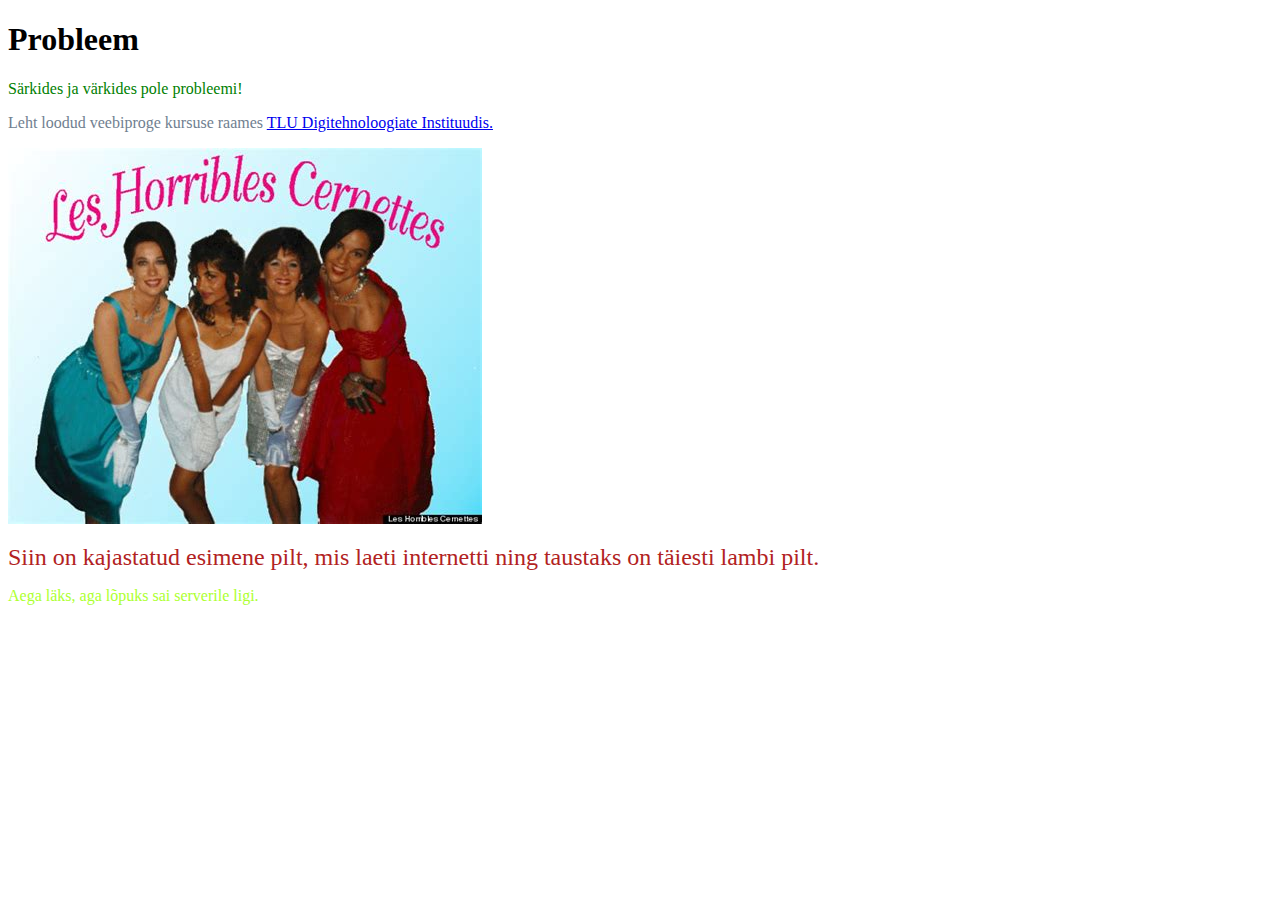
==== veeb/index.html @ 7f83447d "esimesed asjad" ====
<!DOCTYPE html><!--browseri jaoks, et kiirelt saaks aru, millega  on tehu-->
<html lang="et"><!--vajalik nt search enginile, et n'idata mis riigi lehega nt tegu-->
<head>
    <meta charset="utf-8">
    <title>Janar ehitab lehte</title>
    <style>
         body {
             background-image: url('http://getwallpapers.com/wallpaper/full/e/6/d/556778.jpg');
             background-repeat: no-repeat;
             background-size: auto;
         }
    </style> 
</head>
<body>
    <h1>Probleem</h1>
    <p style="color:green">Särkides ja värkides pole probleemi!</p>
    <p style="color:slategray">Leht loodud veebiproge kursuse raames <a href="https://www.tlu.ee/dt">TLU Digitehnoloogiate Instituudis.</a></p>
    <img src="les.jpg">
    <p style="color:firebrick"><font size="5">Siin on kajastatud esimene pilt, mis laeti internetti ning taustaks on täiesti lambi pilt.</font></p>
    <p style="color:greenyellow">Aega läks, aga lõpuks sai serverile ligi.</p>
</body>
</html>
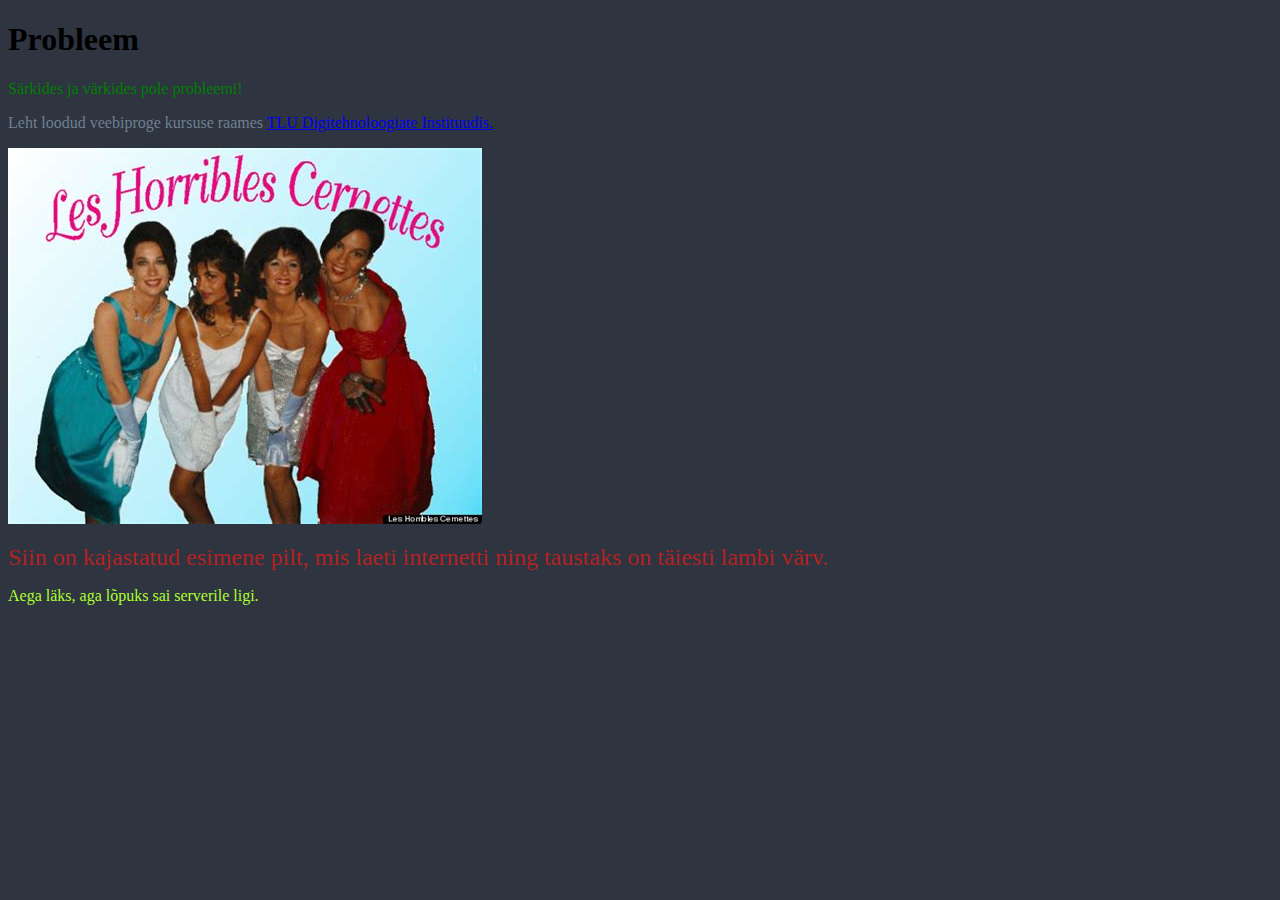
==== commit 8f9d00e1: "parandus" ====
--- a/veeb/index.html
+++ b/veeb/index.html
@@ -5,7 +5,7 @@
     <title>Janar ehitab lehte</title>
     <style>
          body {
-             background-image: url('http://getwallpapers.com/wallpaper/full/e/6/d/556778.jpg');
+             background-color: #2e3440;
              background-repeat: no-repeat;
              background-size: auto;
          }
@@ -16,7 +16,7 @@
     <p style="color:green">Särkides ja värkides pole probleemi!</p>
     <p style="color:slategray">Leht loodud veebiproge kursuse raames <a href="https://www.tlu.ee/dt">TLU Digitehnoloogiate Instituudis.</a></p>
     <img src="les.jpg">
-    <p style="color:firebrick"><font size="5">Siin on kajastatud esimene pilt, mis laeti internetti ning taustaks on täiesti lambi pilt.</font></p>
+    <p style="color:firebrick"><font size="5">Siin on kajastatud esimene pilt, mis laeti internetti ning taustaks on täiesti lambi värv.</font></p>
     <p style="color:greenyellow">Aega läks, aga lõpuks sai serverile ligi.</p>
 </body>
 </html>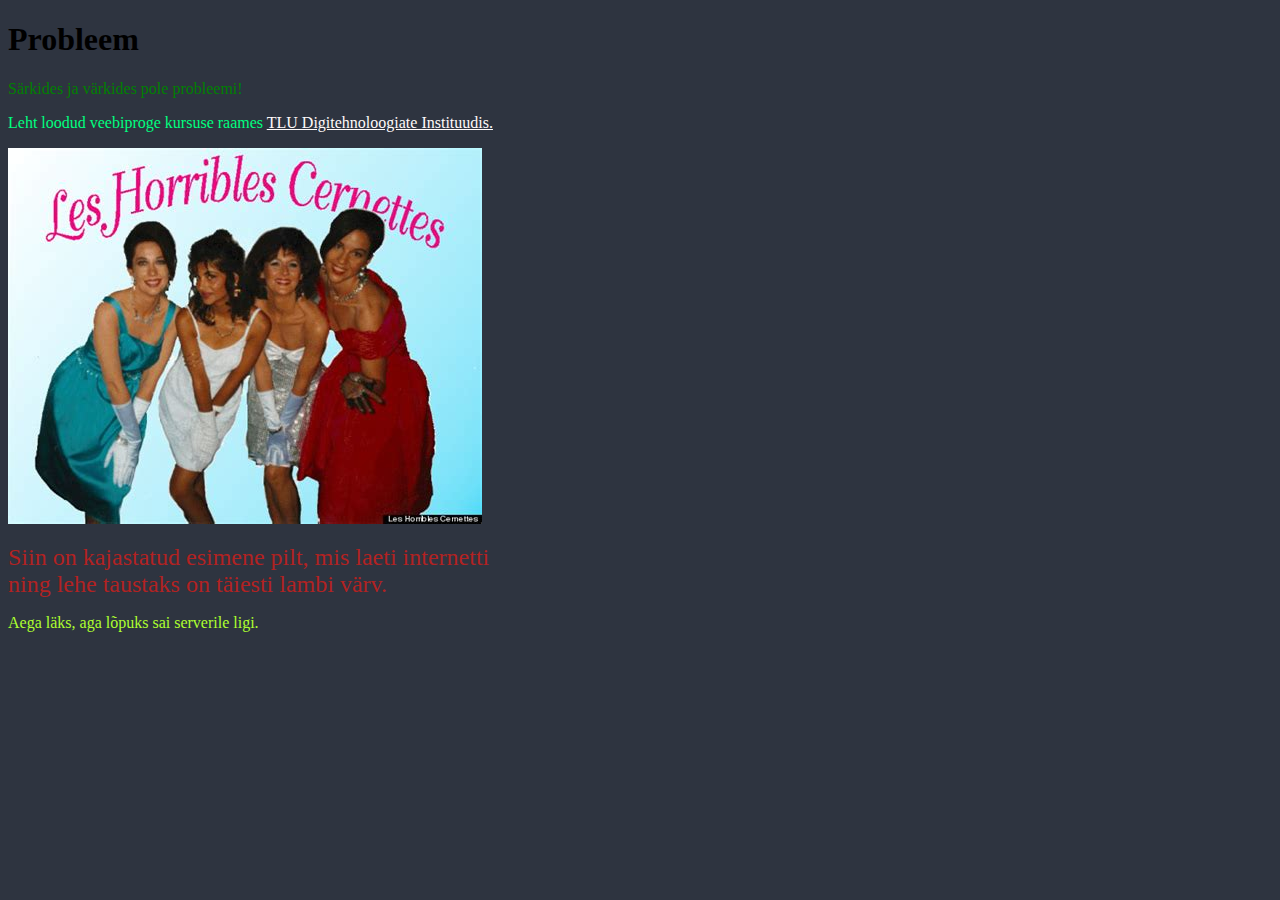
==== commit 131ce90a: "seadistab natuke" ====
--- a/veeb/index.html
+++ b/veeb/index.html
@@ -14,9 +14,10 @@
 <body>
     <h1>Probleem</h1>
     <p style="color:green">Särkides ja värkides pole probleemi!</p>
-    <p style="color:slategray">Leht loodud veebiproge kursuse raames <a href="https://www.tlu.ee/dt">TLU Digitehnoloogiate Instituudis.</a></p>
+    <p style="color:springgreen">Leht loodud veebiproge kursuse raames <a href="https://www.tlu.ee/dt" style="color: snow">TLU Digitehnoloogiate Instituudis.</a></p>
     <img src="les.jpg">
-    <p style="color:firebrick"><font size="5">Siin on kajastatud esimene pilt, mis laeti internetti ning taustaks on täiesti lambi värv.</font></p>
+    <p style="color:firebrick"><font size="5">Siin on kajastatud esimene pilt, mis laeti internetti <br>ning lehe taustaks on täiesti lambi värv.</font></p>
     <p style="color:greenyellow">Aega läks, aga lõpuks sai serverile ligi.</p>
+    <p
 </body>
 </html>